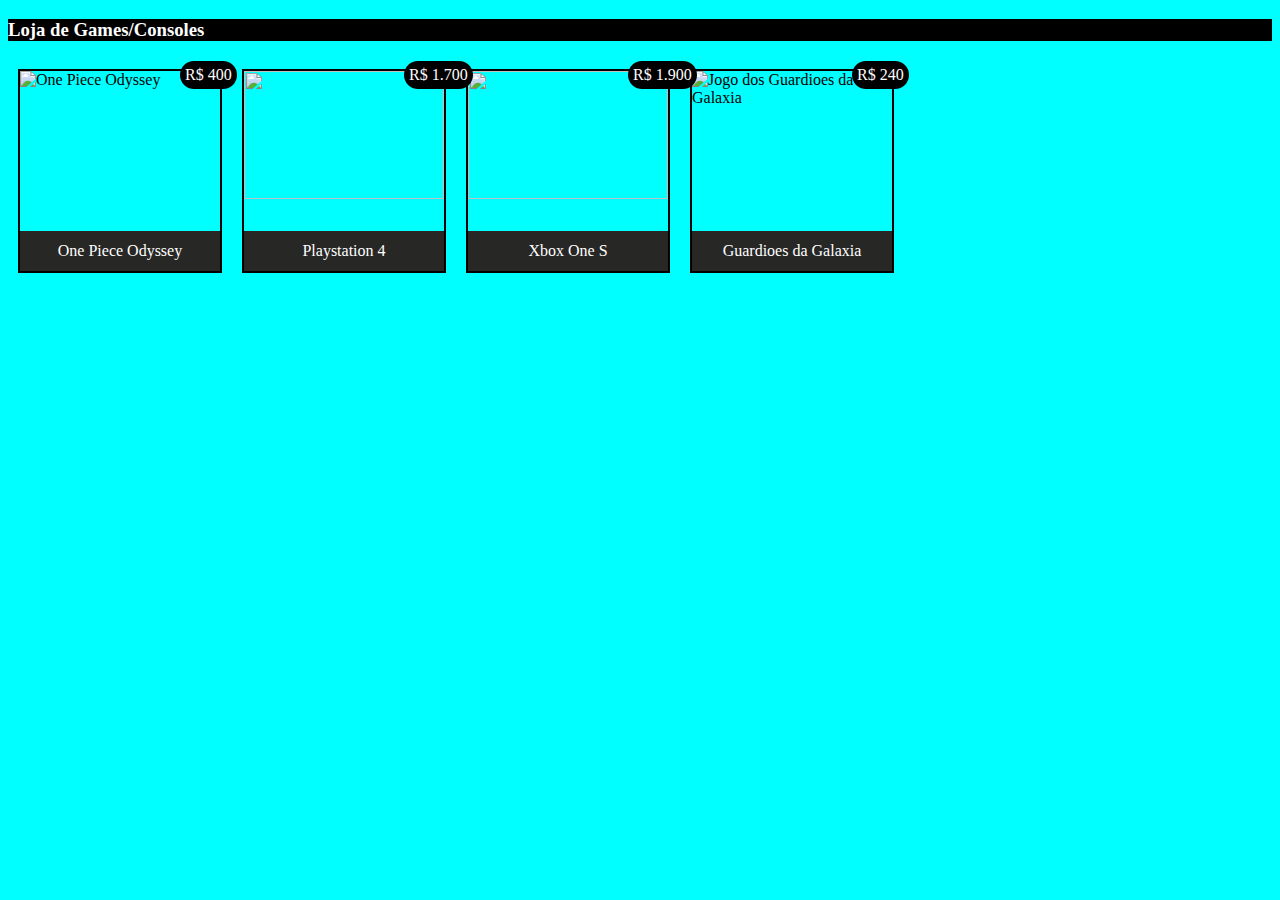
==== index.html @ e1d0f048 "Add files via upload" ====
<!DOCTYPE html>
<html lang="en">
    <head>
        <title>Projeto</title>
        <meta charset="utf-8">
        <meta http-equiv="X-UA-Compatible" content="IE=edge">
        <meta name="viewport" content="width=device-width, initial-scale=1">
        <link rel="stylesheet" href="style.css">
        <script src="script.js" defer></script>
    </head>
    <body>
        <div class="menu">
            <h3>Loja de Games/Consoles</h3>
        </div>
        
        <div class="itens">

            <div>
                <img src="https://cdn.cloudflare.steamstatic.com/steam/apps/814000/capsule_616x353.jpg?t=1678942341" alt="One Piece Odyssey">
                <div><label>One Piece Odyssey</label></div>
                <label id="preco">R$ 400</label>
            </div>

            <div>
                <img src="https://cdn.awsli.com.br/600x450/118/118222/produto/16619909/e975ecf5dc.jpg">
                <div><label>Playstation 4</label></div>
                <label id="preco">R$ 1.700</label>
            </div>

            <div>
                <img src="https://http2.mlstatic.com/D_NQ_NP_627914-MLA40655732617_022020-O.jpg">
                <div><label>Xbox One S</label></div>
                <label id="preco">R$ 1.900</label>
            </div>

            <div>
                <img src="https://store-images.s-microsoft.com/image/apps.65380.14183003051629257.3b865ad2-052d-4fc0-ad6a-2a83af20ce2d.3c9ed066-b31a-42e7-abf2-cd5a3f2c185f" alt="Jogo dos Guardioes da Galaxia">
                <div><label>Guardioes da Galaxia</label></div>
                <label id="preco">R$ 240</label>
            </div>

        </div>


    </body>
</html>
---- style.css ----
body{
    background-color:aqua;
}

.menu{
    background-color:rgb(0, 0, 0);
    color:rgb(255, 255, 255);
}

.itens{
    display: flex;
}

.itens> div{
    border: 2px solid black;
    height: 200px;
    width: 200px;
    margin: 10px;
    display: flex;
    flex-direction: column;
}

.itens div img{
    height: 80%;
    width: 100%;
}

.itens div div{
    height: 20%;
    display: flex;
    align-items: center;
    justify-content: center;
    background-color:rgb(39, 39, 38);
    color:white;
}

#preco{
    background-color: rgb(0, 0, 0);
    color: rgb(255, 252, 252);
    border: 2px solid black;
    padding: 3px;
    position: absolute;
    border-radius: 15px;
    margin-left: 160px;
    margin-top: -10px;
}
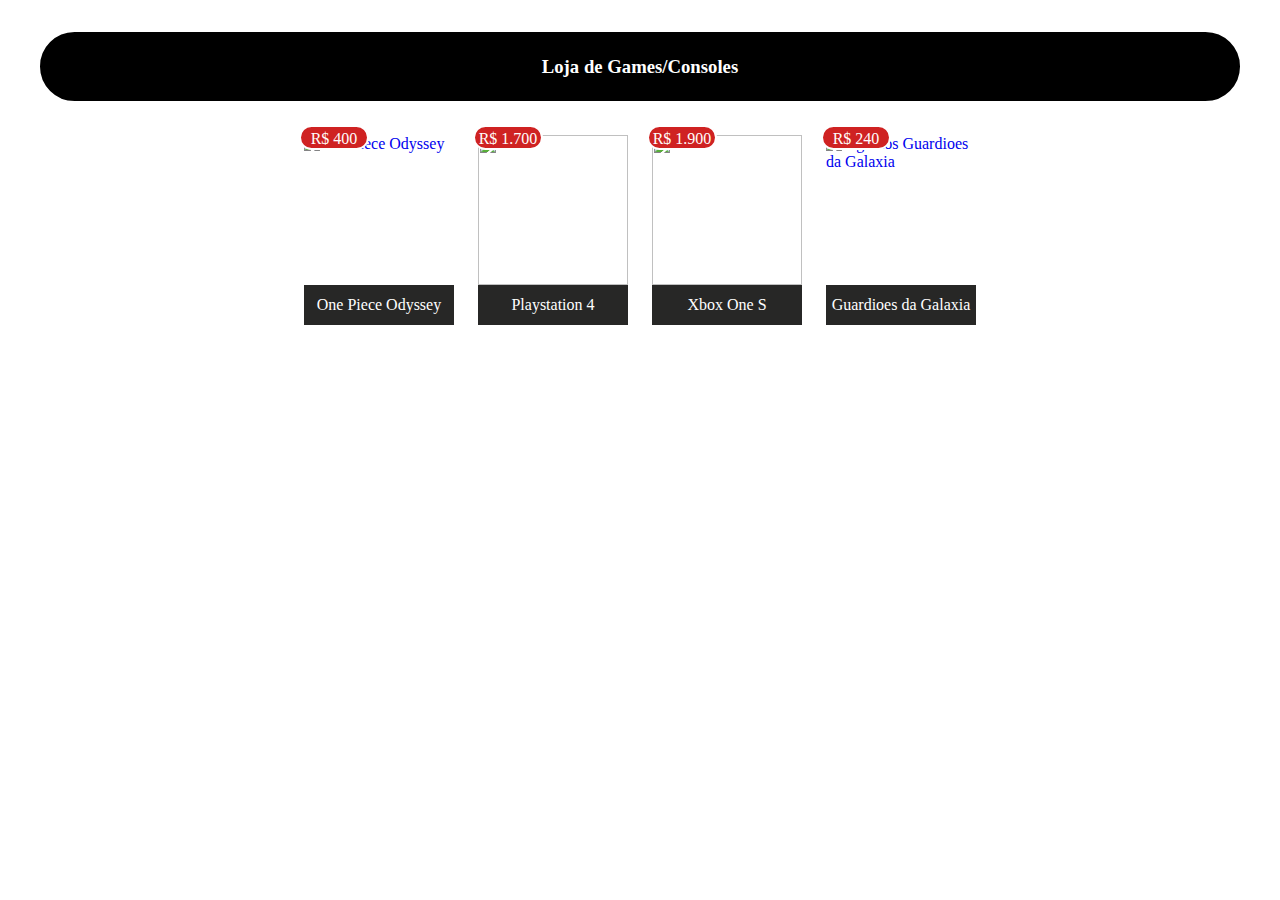
==== commit 66213af6: "Add files via upload" ====
--- a/index.html
+++ b/index.html
@@ -15,29 +15,30 @@
         
         <div class="itens">
 
-            <div>
+            
+           <div><a href="item1.html">
                 <img src="https://cdn.cloudflare.steamstatic.com/steam/apps/814000/capsule_616x353.jpg?t=1678942341" alt="One Piece Odyssey">
-                <div><label>One Piece Odyssey</label></div>
-                <label id="preco">R$ 400</label>
-            </div>
+                <label>One Piece Odyssey</label>
+                <div id="preco">R$ 400</div>
+            </a></div>
+ 
+            <div><a href="item2.html">
+                <img src="https://cdn.awsli.com.br/600x450/118/118222/produto/16619909/e975ecf5dc.jpg">
+                <label>Playstation 4</label>
+                <div id="preco">R$ 1.700</div>
+            </a></div>
 
-            <div>
-                <img src="https://cdn.awsli.com.br/600x450/118/118222/produto/16619909/e975ecf5dc.jpg">
-                <div><label>Playstation 4</label></div>
-                <label id="preco">R$ 1.700</label>
-            </div>
+            <div><a href="item3.html">
+                <img src="https://http2.mlstatic.com/D_NQ_NP_627914-MLA40655732617_022020-O.jpg">
+                <label>Xbox One S</label>
+                <div id="preco">R$ 1.900</div>
+            </a></div>
 
-            <div>
-                <img src="https://http2.mlstatic.com/D_NQ_NP_627914-MLA40655732617_022020-O.jpg">
-                <div><label>Xbox One S</label></div>
-                <label id="preco">R$ 1.900</label>
-            </div>
-
-            <div>
+            <div><a href="item4.html">
                 <img src="https://store-images.s-microsoft.com/image/apps.65380.14183003051629257.3b865ad2-052d-4fc0-ad6a-2a83af20ce2d.3c9ed066-b31a-42e7-abf2-cd5a3f2c185f" alt="Jogo dos Guardioes da Galaxia">
-                <div><label>Guardioes da Galaxia</label></div>
-                <label id="preco">R$ 240</label>
-            </div>
+                <label>Guardioes da Galaxia</label>
+                <div id="preco">R$ 240</div>
+            </a></div>
 
         </div>
 
--- a/style.css
+++ b/style.css
@@ -1,46 +1,84 @@
 body{
-    background-color:aqua;
+    background-image: url('https://images.tcdn.com.br/img/img_prod/472762/papel_de_parede_autoadesivo_videogame_1654849427_1_78066d780f73885c74d8cfa77a667f05.png');
+    background-size: cover;
+    background-position: center;
+    background-repeat: repeat;
+}
+
+a{
+    text-decoration: none;
 }
 
 .menu{
-    background-color:rgb(0, 0, 0);
+    background-color: black;
+    border: 2px solid white;
+    border-radius: 40px;
     color:rgb(255, 255, 255);
+    padding: 5px;
+    margin: 30px;
+    text-align: center;
+    font-family: Game Over;
 }
 
 .itens{
     display: flex;
+    gap: 20px;
+    flex-wrap: wrap;
+    justify-content: center;
 }
 
-.itens> div{
+.itens div a{
+    width: 150px;
+    border: 2px solid white;
+    display: flex;
+    gap: 0;
+    flex-direction: column;
+    align-items: center;
+}
+
+.itens div:hover{
+    cursor: pointer;
+}
+
+.itens a > div{
     border: 2px solid black;
-    height: 200px;
-    width: 200px;
+    width: 100%;
+    height: 100%;
     margin: 10px;
     display: flex;
     flex-direction: column;
 }
 
-.itens div img{
-    height: 80%;
+.itens img{
+    height: 150px;
     width: 100%;
 }
 
-.itens div div{
-    height: 20%;
+.itens div label{
+    height: 40px;
+    width: 100%;
     display: flex;
     align-items: center;
     justify-content: center;
     background-color:rgb(39, 39, 38);
     color:white;
+    font-weight: none;
+}
+
+.itens div label:hover{
+    cursor: pointer;
 }
 
 #preco{
-    background-color: rgb(0, 0, 0);
+    height: 15px;
+    width: 60px;
+    text-align: center;
+    background-color: rgb(207, 34, 34);
     color: rgb(255, 252, 252);
-    border: 2px solid black;
+    border: 2px solid white;
     padding: 3px;
     position: absolute;
     border-radius: 15px;
-    margin-left: 160px;
+    margin-left: -80px;
     margin-top: -10px;
 }
